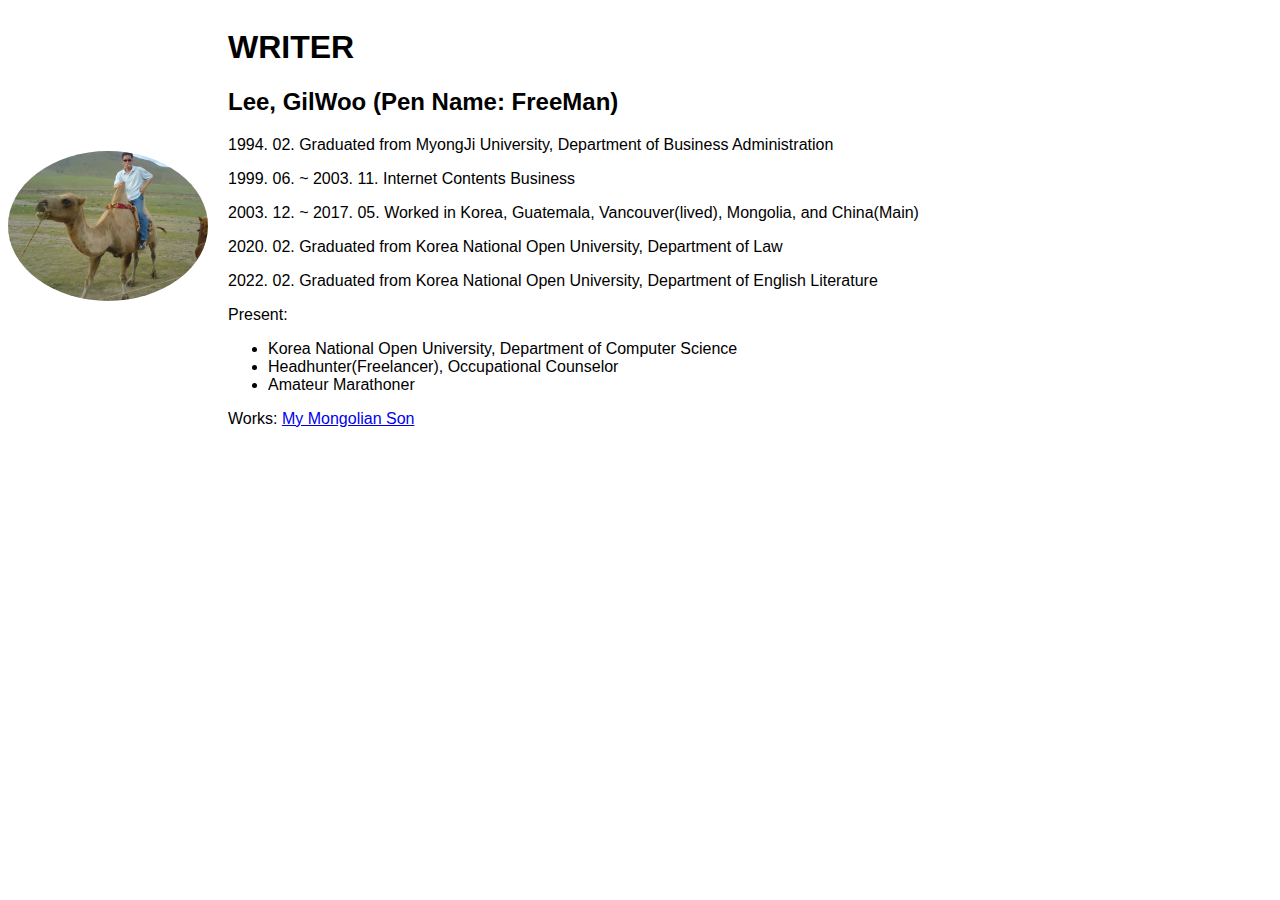
==== index.html @ 4901610b "Update index.html" ====
<!DOCTYPE html>
<html lang="en">
<head>
<meta charset="UTF-8">
<meta name="viewport" content="width=device-width, initial-scale=1.0">
<title>Writer Profile</title>
<style>
  body {
    font-family: Arial, sans-serif;
  }
  .profile {
    display: flex;
    align-items: center;
    margin-bottom: 20px;
  }
  .profile img {
    width: 200px;
    height: auto;
    border-radius: 50%;
    margin-right: 20px;
  }
  .profile-details {
    flex: 1;
  }
</style>
</head>
<body>
  <div class="profile">
    <img src="writer_photo.jpg" alt="Writer's Photo">
    <div class="profile-details">
      <h1>WRITER</h1>
      <h2>Lee, GilWoo (Pen Name: FreeMan)</h2>
      <p>
        1994. 02. Graduated from MyongJi University,
        Department of Business Administration
      </p>
      <p>
        1999. 06. ~ 2003. 11. Internet Contents Business
      </p>
      <p>
        2003. 12. ~ 2017. 05. Worked in Korea, Guatemala, Vancouver(lived), Mongolia,
        and China(Main)
      </p>
      <p>
        2020. 02. Graduated from Korea National Open University,
        Department of Law
      </p>
      <p>
        2022. 02. Graduated from Korea National Open University,
        Department of English Literature
      </p>
      <p>
        Present:
        <ul>
          <li>Korea National Open University, Department of Computer Science</li>
          <li>Headhunter(Freelancer), Occupational Counselor</li>
          <li>Amateur Marathoner</li>
        </ul>
      </p>
      <p>
        Works: <a href="#" onclick="window.open('https://www.amazon.com/My-Mongolian-Son-Daddy-Korean-ebook/dp/B0CGGXGF3W/ref=sr_1_1?crid=3SCIE597NUH98&keywords=my+mongolian+son&qid=1692938190&sprefix=my+mongolian+son%2Caps%2C274&sr=8-1', '_blank')">My Mongolian Son</a>
      </p>
    </div>
  </div>
</body>
</html>
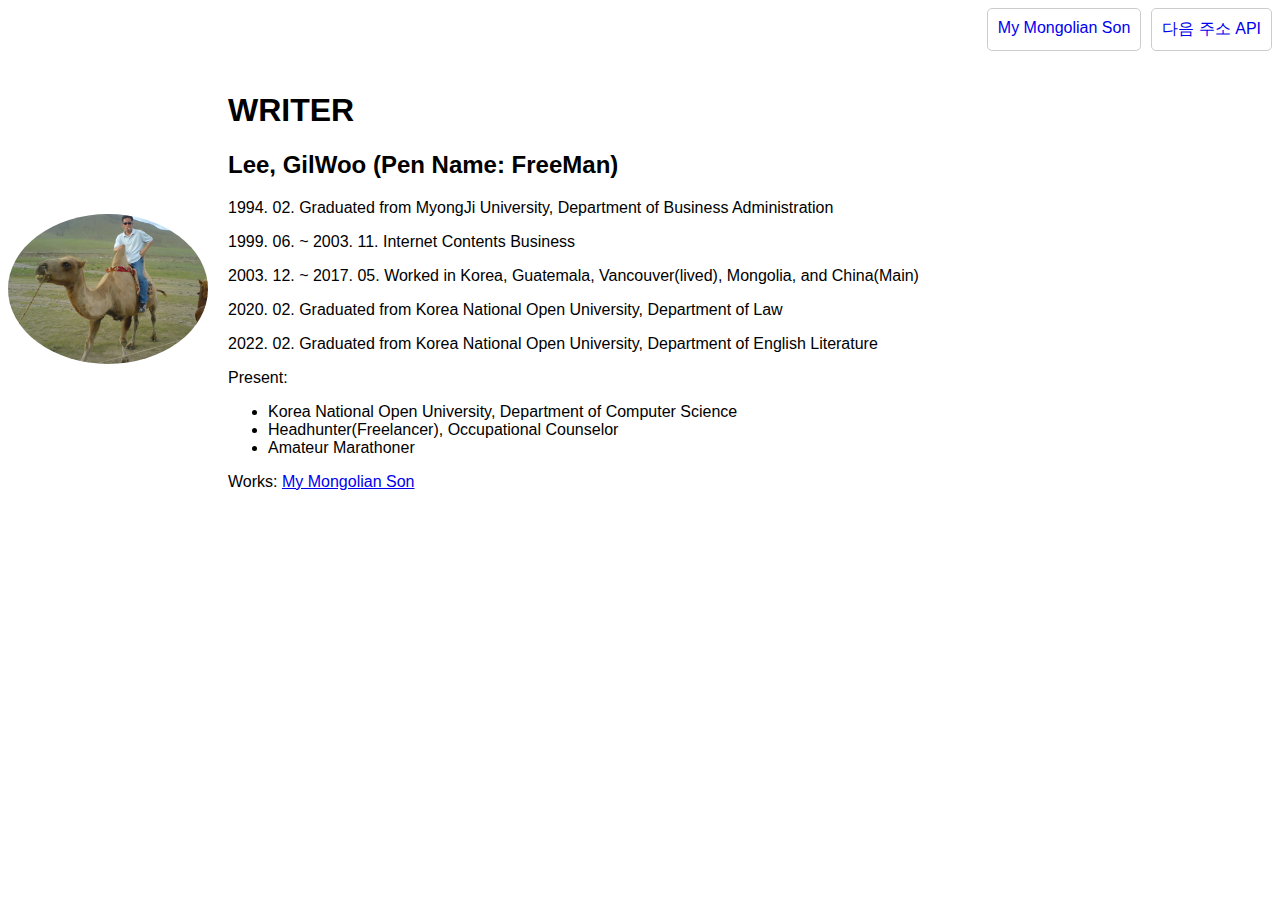
==== commit da0a5e1e: "Add files via upload" ====
--- a/index.html
+++ b/index.html
@@ -1,66 +1,95 @@
 <!DOCTYPE html>
-<html lang="en">
+
+<html
+ 
+lang="en">
+
 <head>
-<meta charset="UTF-8">
-<meta name="viewport" content="width=device-width, initial-scale=1.0">
+
+<meta
+ 
+charset="UTF-8">
+
+<meta
+ 
+name="viewport"
+ 
+content="width=device-width, initial-scale=1.0">
+
 <title>Writer Profile</title>
 <style>
-  body {
-    font-family: Arial, sans-serif;
-  }
-  .profile {
+ body {
+  font-family: Arial, sans-serif;
+ }
+ .profile {
+  display: flex;
+  align-items: center;
+  margin-bottom: 20px;
+ }
+ .profile img {
+  width: 200px;
+  height: auto;
+  border-radius: 50%;
+  margin-right: 20px;
+ }
+ .profile-details {
+  flex: 1;
+ }
+  .navigation {
     display: flex;
-    align-items: center;
+    justify-content: flex-end;
     margin-bottom: 20px;
   }
-  .profile img {
-    width: 200px;
-    height: auto;
-    border-radius: 50%;
-    margin-right: 20px;
-  }
-  .profile-details {
-    flex: 1;
+  .navigation a {
+    padding: 10px;
+    border: 1px solid #ccc;
+    border-radius: 5px;
+    margin-left: 10px;
+    text-decoration: none;
   }
 </style>
 </head>
 <body>
-  <div class="profile">
-    <img src="writer_photo.jpg" alt="Writer's Photo">
-    <div class="profile-details">
-      <h1>WRITER</h1>
-      <h2>Lee, GilWoo (Pen Name: FreeMan)</h2>
-      <p>
-        1994. 02. Graduated from MyongJi University,
-        Department of Business Administration
-      </p>
-      <p>
-        1999. 06. ~ 2003. 11. Internet Contents Business
-      </p>
-      <p>
-        2003. 12. ~ 2017. 05. Worked in Korea, Guatemala, Vancouver(lived), Mongolia,
-        and China(Main)
-      </p>
-      <p>
-        2020. 02. Graduated from Korea National Open University,
-        Department of Law
-      </p>
-      <p>
-        2022. 02. Graduated from Korea National Open University,
-        Department of English Literature
-      </p>
-      <p>
-        Present:
-        <ul>
-          <li>Korea National Open University, Department of Computer Science</li>
-          <li>Headhunter(Freelancer), Occupational Counselor</li>
-          <li>Amateur Marathoner</li>
-        </ul>
-      </p>
-      <p>
-        Works: <a href="#" onclick="window.open('https://www.amazon.com/My-Mongolian-Son-Daddy-Korean-ebook/dp/B0CGGXGF3W/ref=sr_1_1?crid=3SCIE597NUH98&keywords=my+mongolian+son&qid=1692938190&sprefix=my+mongolian+son%2Caps%2C274&sr=8-1', '_blank')">My Mongolian Son</a>
-      </p>
-    </div>
+  <div class="navigation">
+    <a href="https://www.amazon.com/My-Mongolian-Son-Daddy-Korean-ebook/dp/B0CGGXGF3W/ref=sr_1_1?crid=3SCIE597NUH98&keywords=my+mongolian+son&qid=1692938190&sprefix=my+mongolian+son%2Caps%2C274&sr=8-1" target="_blank">My Mongolian Son</a>
+    <a href="DaumAddr.html">다음 주소 API</a>
   </div>
+ <div class="profile">
+  <img src="writer_photo.jpg" alt="Writer's Photo">
+  <div class="profile-details">
+   <h1>WRITER</h1>
+   <h2>Lee, GilWoo (Pen Name: FreeMan)</h2>
+   <p>
+    1994. 02. Graduated from MyongJi University,
+    Department of Business Administration
+   </p>
+   <p>
+    1999. 06. ~ 2003. 11. Internet Contents Business
+   </p>
+   <p>
+    2003. 12. ~ 2017. 05. Worked in Korea, Guatemala, Vancouver(lived), Mongolia,
+    and China(Main)
+   </p>
+   <p>
+    2020. 02. Graduated from Korea National Open University,
+    Department of Law
+   </p>
+   <p>
+    2022. 02. Graduated from Korea National Open University,
+    Department of English Literature
+   </p>
+   <p>
+    Present:
+    <ul>
+     <li>Korea National Open University, Department of Computer Science</li>
+     <li>Headhunter(Freelancer), Occupational Counselor</li>
+     <li>Amateur Marathoner</li>
+    </ul>
+   </p>
+   <p>
+    Works: <a href="https://www.amazon.com/My-Mongolian-Son-Daddy-Korean-ebook/dp/B0CGGXGF3W/ref=sr_1_1?crid=3SCIE597NUH98&keywords=my+mongolian+son&qid=1692938190&sprefix=my+mongolian+son%2Caps%2C274&sr=8-1" target="_blank">My Mongolian Son</a>
+   </p>
+  </div>
+ </div>
 </body>
-</html>
+</html>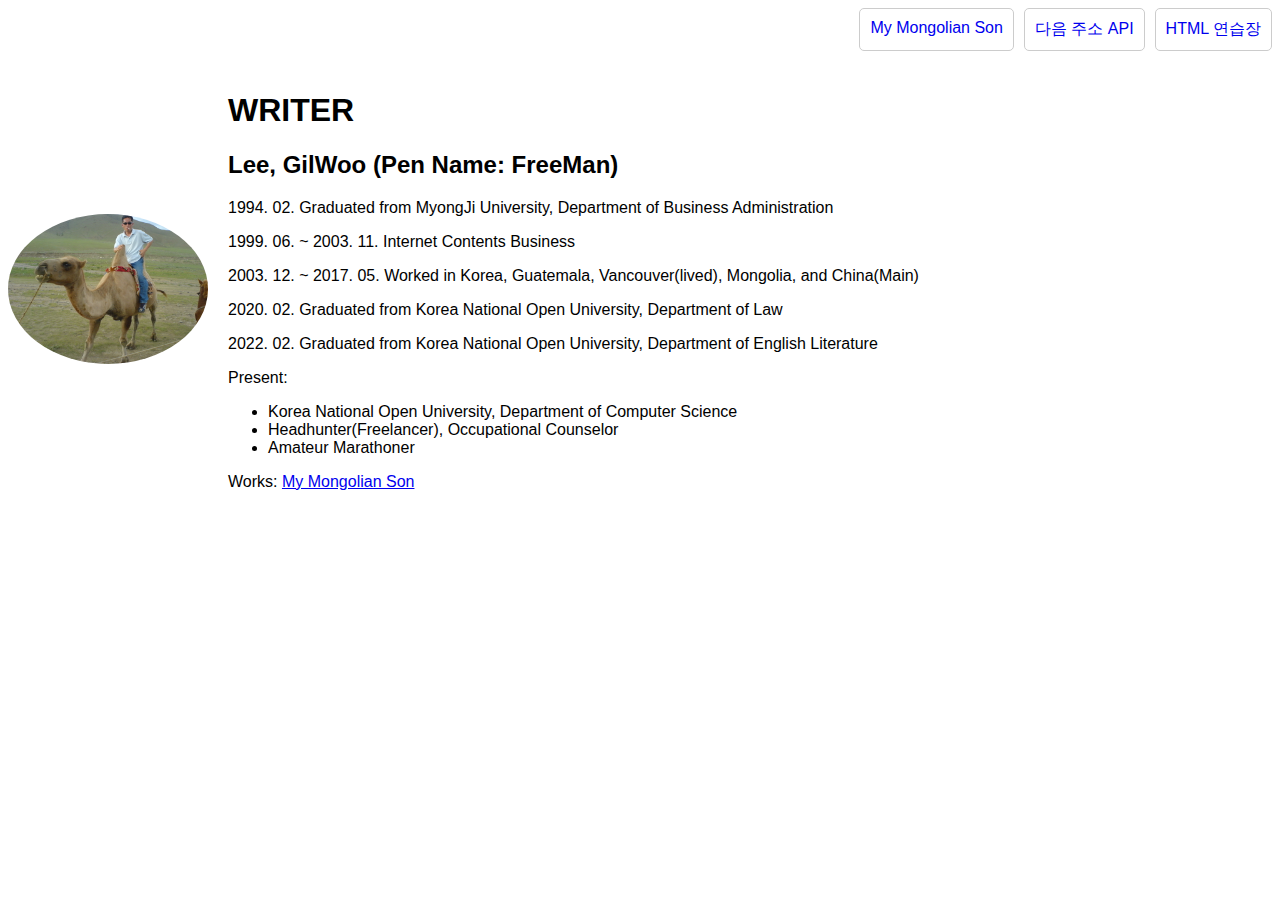
==== commit 3c967133: "Update index.html" ====
--- a/index.html
+++ b/index.html
@@ -53,6 +53,7 @@
   <div class="navigation">
     <a href="https://www.amazon.com/My-Mongolian-Son-Daddy-Korean-ebook/dp/B0CGGXGF3W/ref=sr_1_1?crid=3SCIE597NUH98&keywords=my+mongolian+son&qid=1692938190&sprefix=my+mongolian+son%2Caps%2C274&sr=8-1" target="_blank">My Mongolian Son</a>
     <a href="DaumAddr.html">다음 주소 API</a>
+    <a href="htmltest.html">HTML 연습장</a>
   </div>
  <div class="profile">
   <img src="writer_photo.jpg" alt="Writer's Photo">
@@ -92,4 +93,4 @@
   </div>
  </div>
 </body>
-</html>+</html>
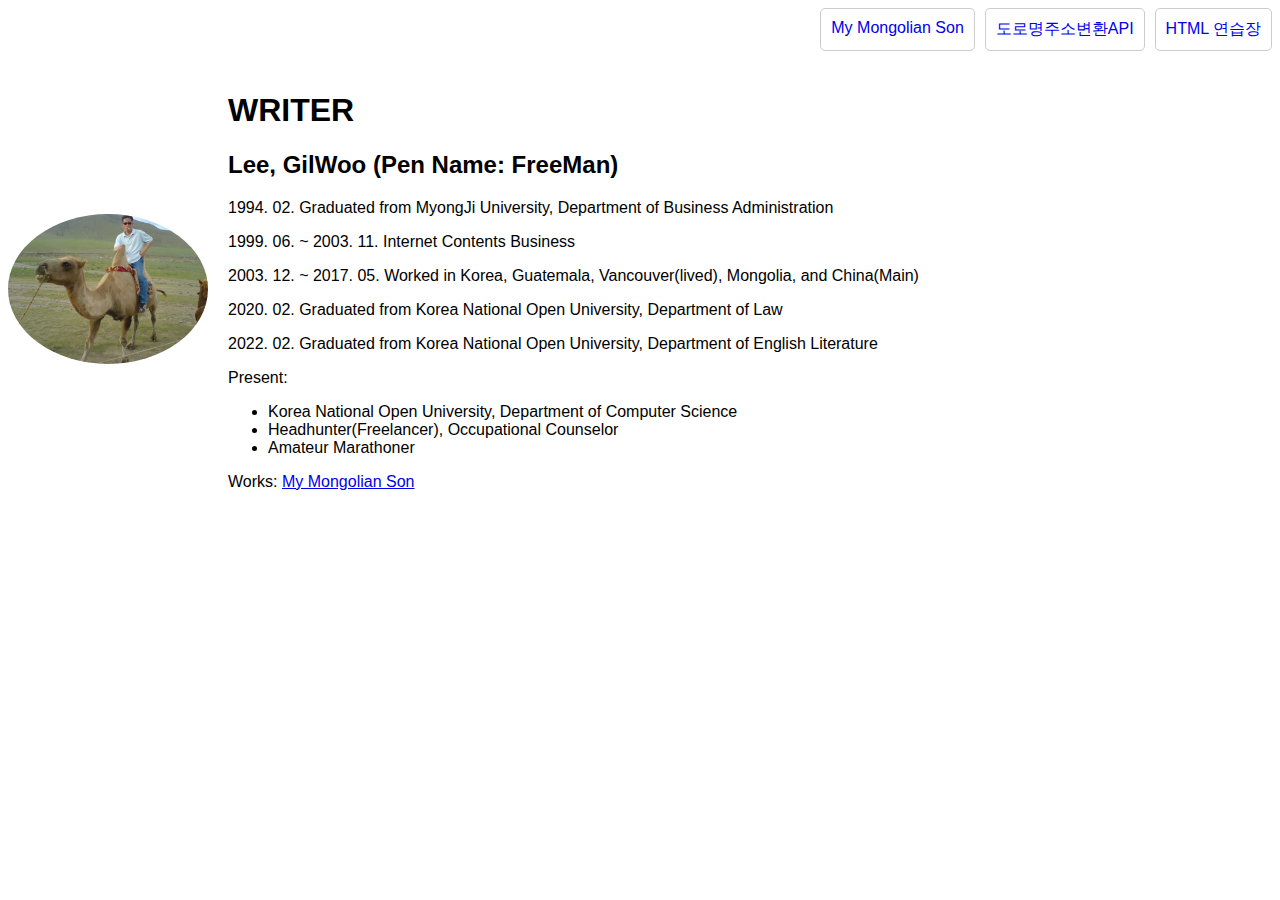
==== commit f932458e: "Add files via upload" ====
--- a/index.html
+++ b/index.html
@@ -1,94 +1,68 @@
-<!DOCTYPE html>
-
-<html
- 
-lang="en">
-
+<!DOCTYPE html> <!-- 문서 유형 선언 -->
+<html lang="en"> <!-- 언어 속성 지정 -->
 <head>
-
-<meta
- 
-charset="UTF-8">
-
-<meta
- 
-name="viewport"
- 
-content="width=device-width, initial-scale=1.0">
-
-<title>Writer Profile</title>
-<style>
- body {
-  font-family: Arial, sans-serif;
- }
- .profile {
-  display: flex;
-  align-items: center;
-  margin-bottom: 20px;
- }
- .profile img {
-  width: 200px;
-  height: auto;
-  border-radius: 50%;
-  margin-right: 20px;
- }
- .profile-details {
-  flex: 1;
- }
-  .navigation {
-    display: flex;
-    justify-content: flex-end;
-    margin-bottom: 20px;
-  }
-  .navigation a {
-    padding: 10px;
-    border: 1px solid #ccc;
-    border-radius: 5px;
-    margin-left: 10px;
-    text-decoration: none;
-  }
-</style>
+  <meta charset="UTF-8"> <!-- 문자 인코딩 설정 -->
+  <meta name="viewport" content="width=device-width, initial-scale=1.0"> <!-- 뷰포트 설정 -->
+  <title>Writer Profile</title> <!-- 문서 제목 -->
+  <style>
+    body {
+      font-family: Arial, sans-serif; /* 기본 글꼴 설정 */
+    }
+    .profile {
+      display: flex; /* flexbox 레이아웃 사용 */
+      align-items: center; /* flexbox 항목을 수직 가운데 정렬 */
+      margin-bottom: 20px; /* 하단 여백 20px 추가 */
+    }
+    .profile img {
+      width: 200px; /* 너비 200px */
+      height: auto; /* 높이는 이미지 콘텐츠 기준 자동 조정 */
+      border-radius: 50%; /* 원형 이미지 */
+      margin-right: 20px; /* 오른쪽 여백 20px 추가 */
+    }
+    .profile-details {
+      flex: 1; /* flexbox에서 남은 공간 차지 */
+    }
+    .navigation {
+      display: flex; /* flexbox 레이아웃 사용 */
+      justify-content: flex-end; /* flexbox 항목을 오른쪽 끝으로 정렬 */
+      margin-bottom: 20px; /* 하단 여백 20px 추가 */
+    }
+    .navigation a {
+      padding: 10px; /* 여백 10px 추가 */
+      border: 1px solid #ccc; /* 1px 너비 회색 테두리 추가 */
+      border-radius: 5px; /* 모서리 둥글게 설정 */
+      margin-left: 10px; /* 왼쪽 여백 10px 추가 */
+      text-decoration: none; /* 링크 밑줄 제거 */
+    }
+  </style>
 </head>
 <body>
   <div class="navigation">
-    <a href="https://www.amazon.com/My-Mongolian-Son-Daddy-Korean-ebook/dp/B0CGGXGF3W/ref=sr_1_1?crid=3SCIE597NUH98&keywords=my+mongolian+son&qid=1692938190&sprefix=my+mongolian+son%2Caps%2C274&sr=8-1" target="_blank">My Mongolian Son</a>
-    <a href="DaumAddr.html">다음 주소 API</a>
-    <a href="htmltest.html">HTML 연습장</a>
+    <a href="https://www.amazon.com/My-Mongolian-Son-Daddy-Korean-ebook/dp/B0CGGXGF3W/ref=sr_1_1?crid=3SCIE597NUH98&keywords=my+mongolian+son&qid=1692938190&sprefix=my+mongolian+son%2Caps%2C274&sr=8-1" target="_blank">
+      My Mongolian Son
+    </a> <!-- 아마존 링크 -->
+    <a href="DaumAddr.html">도로명주소변환API</a> <!-- 다음 주소 API 링크 -->
+    <a href="htmltest.html">HTML 연습장</a> <!-- HTML 연습장 링크 -->
   </div>
- <div class="profile">
-  <img src="writer_photo.jpg" alt="Writer's Photo">
-  <div class="profile-details">
-   <h1>WRITER</h1>
-   <h2>Lee, GilWoo (Pen Name: FreeMan)</h2>
+  <div class="profile">
+    <img src="writer_photo.jpg" alt="Writer's Photo"> <!-- 작가 사진 -->
+    <div class="profile-details">
+      <h1>WRITER</h1> <!-- 작가 제목 -->
+      <h2>Lee, GilWoo (Pen Name: FreeMan)</h2> <!-- 작가 이름 및 필명 -->
+      <p>1994. 02. Graduated from MyongJi University, Department of Business Administration</p> <!-- 학력 -->
+      <p>1999. 06. ~ 2003. 11. Internet Contents Business</p> <!-- 경력 -->
+      <p>2003. 12. ~ 2017. 05. Worked in Korea, Guatemala, Vancouver(lived), Mongolia, and China(Main)</p> <!-- 국내외 근무 경력 -->
+      <p>2020. 02. Graduated from Korea National Open University, Department of Law</p> <!-- 학력 -->
+      <p>2022. 02. Graduated from Korea National Open University, Department of English Literature</p> <!-- 학력 -->
+      <p>Present:
+        <ul>
+          <li>Korea National Open University, Department of Computer Science</li> <!-- 현재 학위 과정 -->
+          <li>Headhunter(Freelancer), Occupational Counselor</li> <!-- 직업 -->
+          <li>Amateur Marathoner</li> <!-- 취미 -->
+        </ul>
+      </p>
    <p>
-    1994. 02. Graduated from MyongJi University,
-    Department of Business Administration
-   </p>
-   <p>
-    1999. 06. ~ 2003. 11. Internet Contents Business
-   </p>
-   <p>
-    2003. 12. ~ 2017. 05. Worked in Korea, Guatemala, Vancouver(lived), Mongolia,
-    and China(Main)
-   </p>
-   <p>
-    2020. 02. Graduated from Korea National Open University,
-    Department of Law
-   </p>
-   <p>
-    2022. 02. Graduated from Korea National Open University,
-    Department of English Literature
-   </p>
-   <p>
-    Present:
-    <ul>
-     <li>Korea National Open University, Department of Computer Science</li>
-     <li>Headhunter(Freelancer), Occupational Counselor</li>
-     <li>Amateur Marathoner</li>
-    </ul>
-   </p>
-   <p>
-    Works: <a href="https://www.amazon.com/My-Mongolian-Son-Daddy-Korean-ebook/dp/B0CGGXGF3W/ref=sr_1_1?crid=3SCIE597NUH98&keywords=my+mongolian+son&qid=1692938190&sprefix=my+mongolian+son%2Caps%2C274&sr=8-1" target="_blank">My Mongolian Son</a>
+    Works: <a href="https://www.amazon.com/My-Mongolian-Son-Daddy-Korean-ebook/dp/B0CGGXGF3W/ref=sr_1_1?crid=3SCIE597NUH98&keywords=my+mongolian+son&qid=1692938190&sprefix=my+mongolian+son%2Caps%2C274&sr=8-1" target="_blank">My Mongolian Son</a> <!-- 작품 링크 -->
    </p>
   </div>
  </div>
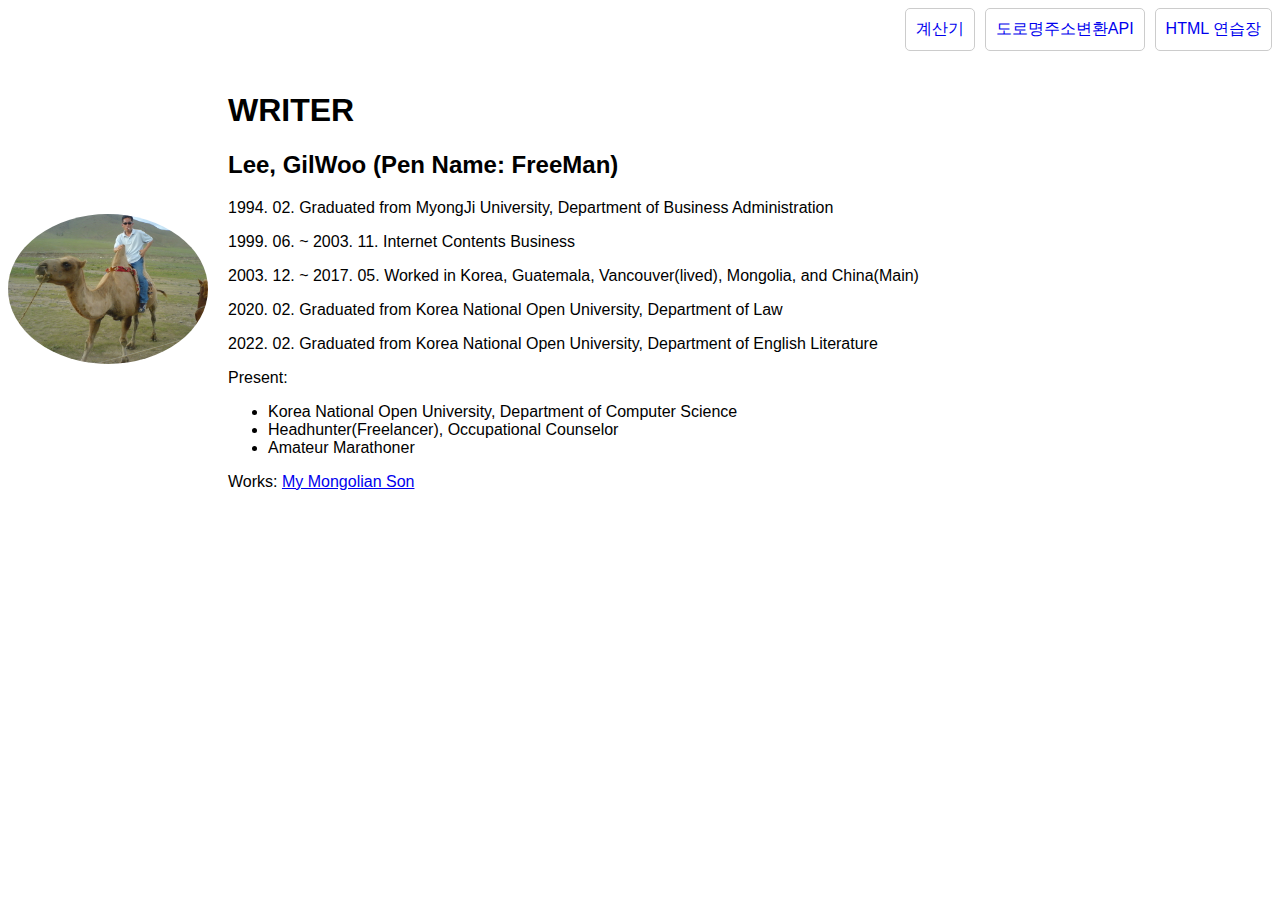
==== commit e739b48e: "Add files via upload" ====
--- a/index.html
+++ b/index.html
@@ -38,8 +38,8 @@
 </head>
 <body>
   <div class="navigation">
-    <a href="https://www.amazon.com/My-Mongolian-Son-Daddy-Korean-ebook/dp/B0CGGXGF3W/ref=sr_1_1?crid=3SCIE597NUH98&keywords=my+mongolian+son&qid=1692938190&sprefix=my+mongolian+son%2Caps%2C274&sr=8-1" target="_blank">
-      My Mongolian Son
+    <a href="Calculator.html" target="_blank">
+      계산기
     </a> <!-- 아마존 링크 -->
     <a href="DaumAddr.html">도로명주소변환API</a> <!-- 다음 주소 API 링크 -->
     <a href="htmltest.html">HTML 연습장</a> <!-- HTML 연습장 링크 -->
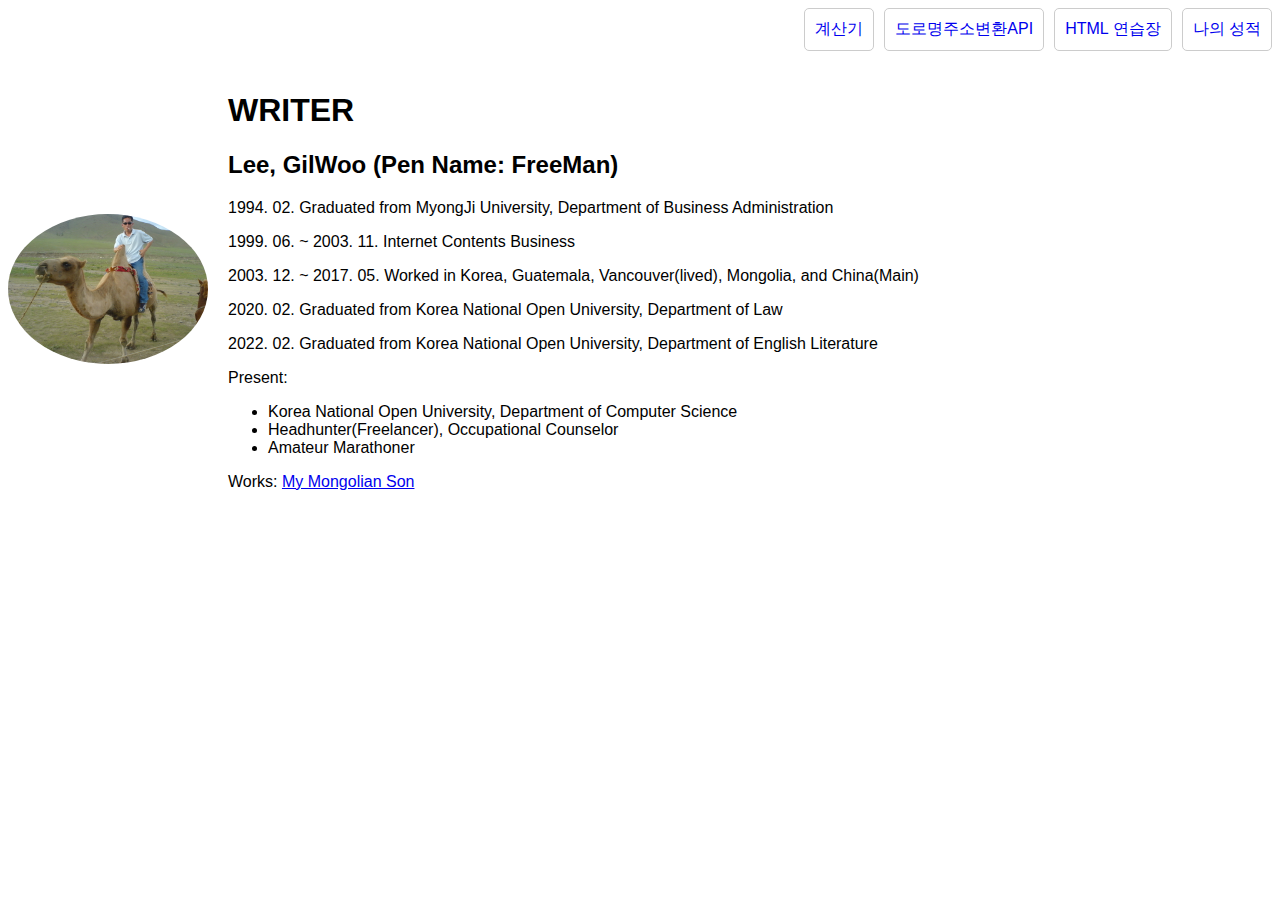
==== commit 09f609ce: "Add files via upload" ====
--- a/index.html
+++ b/index.html
@@ -2,39 +2,10 @@
 <html lang="en"> <!-- 언어 속성 지정 -->
 <head>
   <meta charset="UTF-8"> <!-- 문자 인코딩 설정 -->
-  <meta name="viewport" content="width=device-width, initial-scale=1.0"> <!-- 뷰포트 설정 -->
+  <meta name="viewport" content="width=device-width, initial-scale=1.0"> 
+  <!-- 뷰포트 설정 -->
   <title>Writer Profile</title> <!-- 문서 제목 -->
-  <style>
-    body {
-      font-family: Arial, sans-serif; /* 기본 글꼴 설정 */
-    }
-    .profile {
-      display: flex; /* flexbox 레이아웃 사용 */
-      align-items: center; /* flexbox 항목을 수직 가운데 정렬 */
-      margin-bottom: 20px; /* 하단 여백 20px 추가 */
-    }
-    .profile img {
-      width: 200px; /* 너비 200px */
-      height: auto; /* 높이는 이미지 콘텐츠 기준 자동 조정 */
-      border-radius: 50%; /* 원형 이미지 */
-      margin-right: 20px; /* 오른쪽 여백 20px 추가 */
-    }
-    .profile-details {
-      flex: 1; /* flexbox에서 남은 공간 차지 */
-    }
-    .navigation {
-      display: flex; /* flexbox 레이아웃 사용 */
-      justify-content: flex-end; /* flexbox 항목을 오른쪽 끝으로 정렬 */
-      margin-bottom: 20px; /* 하단 여백 20px 추가 */
-    }
-    .navigation a {
-      padding: 10px; /* 여백 10px 추가 */
-      border: 1px solid #ccc; /* 1px 너비 회색 테두리 추가 */
-      border-radius: 5px; /* 모서리 둥글게 설정 */
-      margin-left: 10px; /* 왼쪽 여백 10px 추가 */
-      text-decoration: none; /* 링크 밑줄 제거 */
-    }
-  </style>
+  <link rel="stylesheet" href="IndexStyle.css">
 </head>
 <body>
   <div class="navigation">
@@ -43,6 +14,7 @@
     </a> <!-- 아마존 링크 -->
     <a href="DaumAddr.html">도로명주소변환API</a> <!-- 다음 주소 API 링크 -->
     <a href="htmltest.html">HTML 연습장</a> <!-- HTML 연습장 링크 -->
+	<a href="myScore.html">나의 성적</a> <!-- 나의 성적 -->
   </div>
   <div class="profile">
     <img src="writer_photo.jpg" alt="Writer's Photo"> <!-- 작가 사진 -->
--- a/IndexStyle.css
+++ b/IndexStyle.css
@@ -0,0 +1,31 @@
+@charset "utf-8";
+
+body {
+  font-family: Arial, sans-serif; 	/* 기본 글꼴 설정 */
+}
+.profile {
+  display: flex; 					/* flexbox 레이아웃 사용 */
+  align-items: center; 				/* flexbox 항목을 수직 가운데 정렬 */
+  margin-bottom: 20px; 				/* 하단 여백 20px 추가 */
+}
+.profile img {
+  width: 200px; 					/* 너비 200px */
+  height: auto; 					/* 높이는 이미지 콘텐츠 기준 자동 조정 */
+  border-radius: 50%; 				/* 원형 이미지 */
+  margin-right: 20px; 				/* 오른쪽 여백 20px 추가 */
+}
+.profile-details {
+  flex: 1; 							/* flexbox에서 남은 공간 차지 */
+}
+.navigation {
+  display: flex; 					/* flexbox 레이아웃 사용 */
+  justify-content: flex-end; 		/* flexbox 항목을 오른쪽 끝으로 정렬 */
+  margin-bottom: 20px; 				/* 하단 여백 20px 추가 */
+}
+.navigation a {
+  padding: 10px; 					/* 여백 10px 추가 */
+  border: 1px solid #ccc; 			/* 1px 너비 회색 테두리 추가 */
+  border-radius: 5px; 				/* 모서리 둥글게 설정 */
+  margin-left: 10px; 				/* 왼쪽 여백 10px 추가 */
+  text-decoration: none; 			/* 링크 밑줄 제거 */
+}
